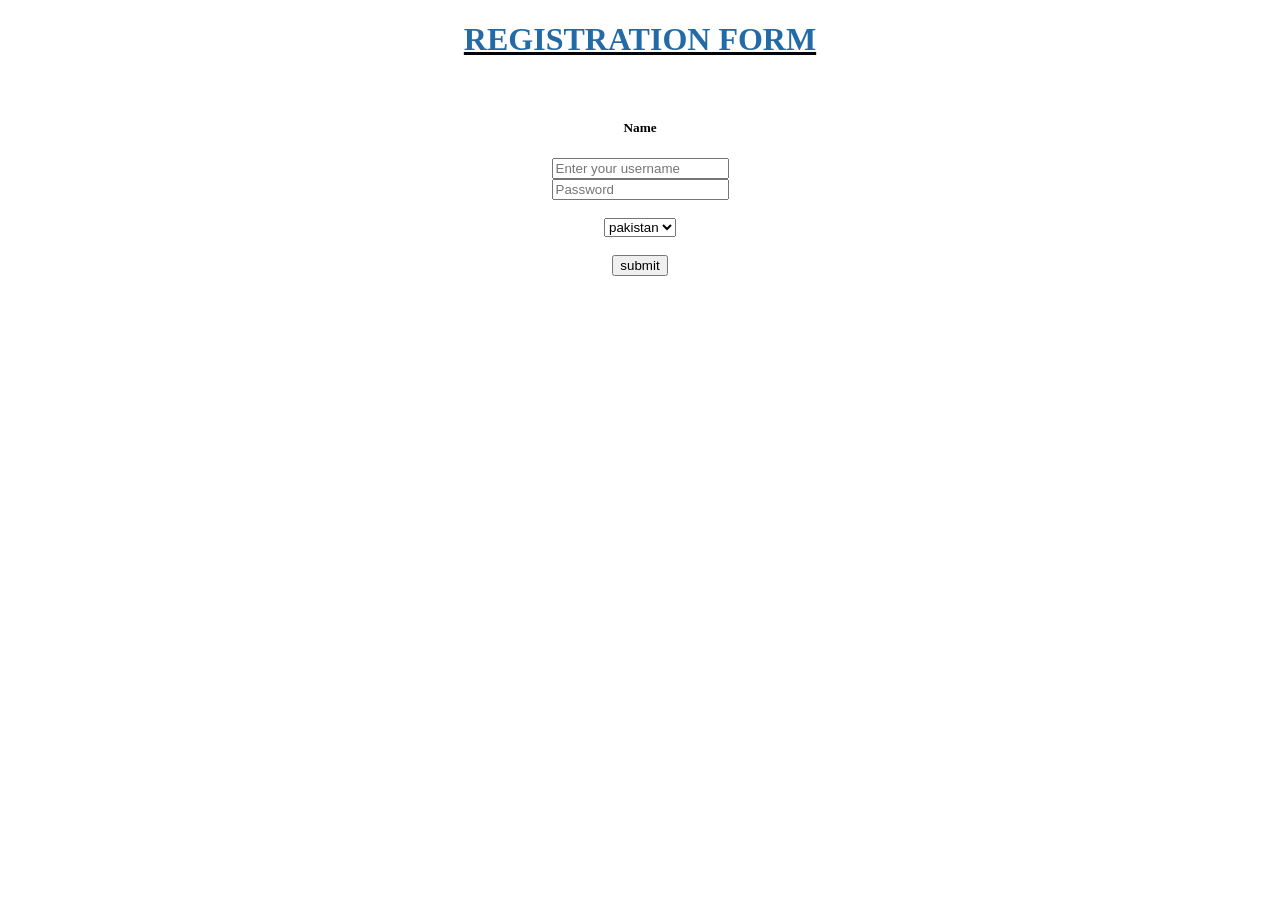
==== index.html @ 0312b662 "Add files via upload" ====
<!DOCTYPE html>
<html lang="en">
<head>
    <meta charset="UTF-8">
    <meta name="viewport" content="width=device-width, initial-scale=1.0">
    <title>Registration Form</title>
</head>
<body>
    <u><center><h1 style="color: rgb(35, 107, 167);">REGISTRATION FORM</h1></center></u>
    <form action="hello.html">
        <br>
        <center><h5>Name</h5></center>
        <center><input type="text" placeholder="Enter your username" id="id1"></center>
        <center><input type="Password" placeholder="Password" id="id1"></center>
        <br>
        <center><select name="city" id="id1">
            <option value="pakistan">pakistan</option>
            <option value="england">england</option>
            <option value="landon">landon</option>
        </select></center>
        <br>
        <center><input type="submit" value="submit"></center>

    </form>

</body>
</html>
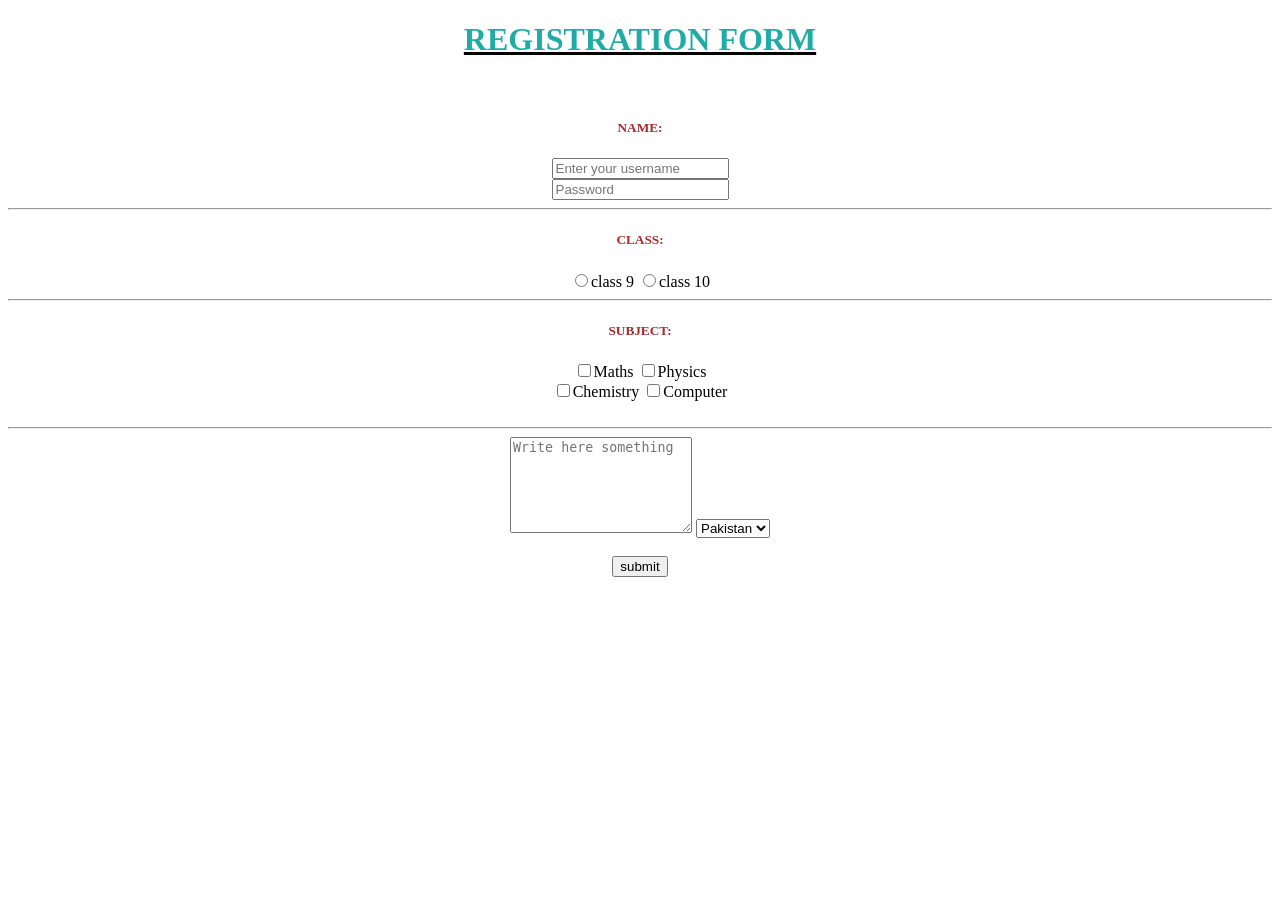
==== commit 454c8f3f: "Add files via upload" ====
--- a/index.html
+++ b/index.html
@@ -5,23 +5,49 @@
     <meta name="viewport" content="width=device-width, initial-scale=1.0">
     <title>Registration Form</title>
 </head>
-<body>
-    <u><center><h1 style="color: rgb(35, 107, 167);">REGISTRATION FORM</h1></center></u>
-    <form action="hello.html">
-        <br>
-        <center><h5>Name</h5></center>
-        <center><input type="text" placeholder="Enter your username" id="id1"></center>
-        <center><input type="Password" placeholder="Password" id="id1"></center>
-        <br>
-        <center><select name="city" id="id1">
-            <option value="pakistan">pakistan</option>
-            <option value="england">england</option>
-            <option value="landon">landon</option>
-        </select></center>
-        <br>
-        <center><input type="submit" value="submit"></center>
+<body background="abc.avif">
+    <header>
+        <u><center><h1 style="color: rgb(32, 172, 165);">REGISTRATION FORM</h1></center></u>
+    </header>
+    <main>
+        
+      <form action="hello.html">
+         <br>
+         <center><h5 style="color: brown;">NAME:</h5></center>
+         <center><input type="text" placeholder="Enter your username" id="id1"></center>
+         <center><input type="Password" placeholder="Password" id="id1"></center>
+         <hr>
+         <center><h5 style="color: brown;">CLASS:</h5></center>
+         <center>
+            <label for="id1">
+              <input type="radio" value="class 9" name="class">class 9
+              <input type="radio" value="class 10" name="class">class 10
+            </label>
+         </center>
+         <hr>
 
-    </form>
+         <center><h5 style="color: brown;">SUBJECT:</h5></center>
+         <center><input type="checkbox" value="Maths" name="subject">Maths
+         <input type="checkbox" value="Physics" name="subject">Physics</center>
 
+         <center><input type="checkbox" value="Chemistry" name="subject">Chemistry
+         <input type="checkbox" value="Computer" name="subject">Computer</center>       
+         <br><hr>
+         <center>
+            <textarea name="feedback" id="101" placeholder="Write here something" rows="6"></textarea>
+            <select name="city" id="id1">
+             <option value="pakistan">Pakistan</option>
+             <option value="england">England</option>
+             <option value="landon">Landon</option>
+            </select>
+        </center>
+         <br>
+         <center><input type="submit" value="submit"></center>
+      </form>
+
+    </main>
+    <footer>
+
+    </footer>
 </body>
 </html>
